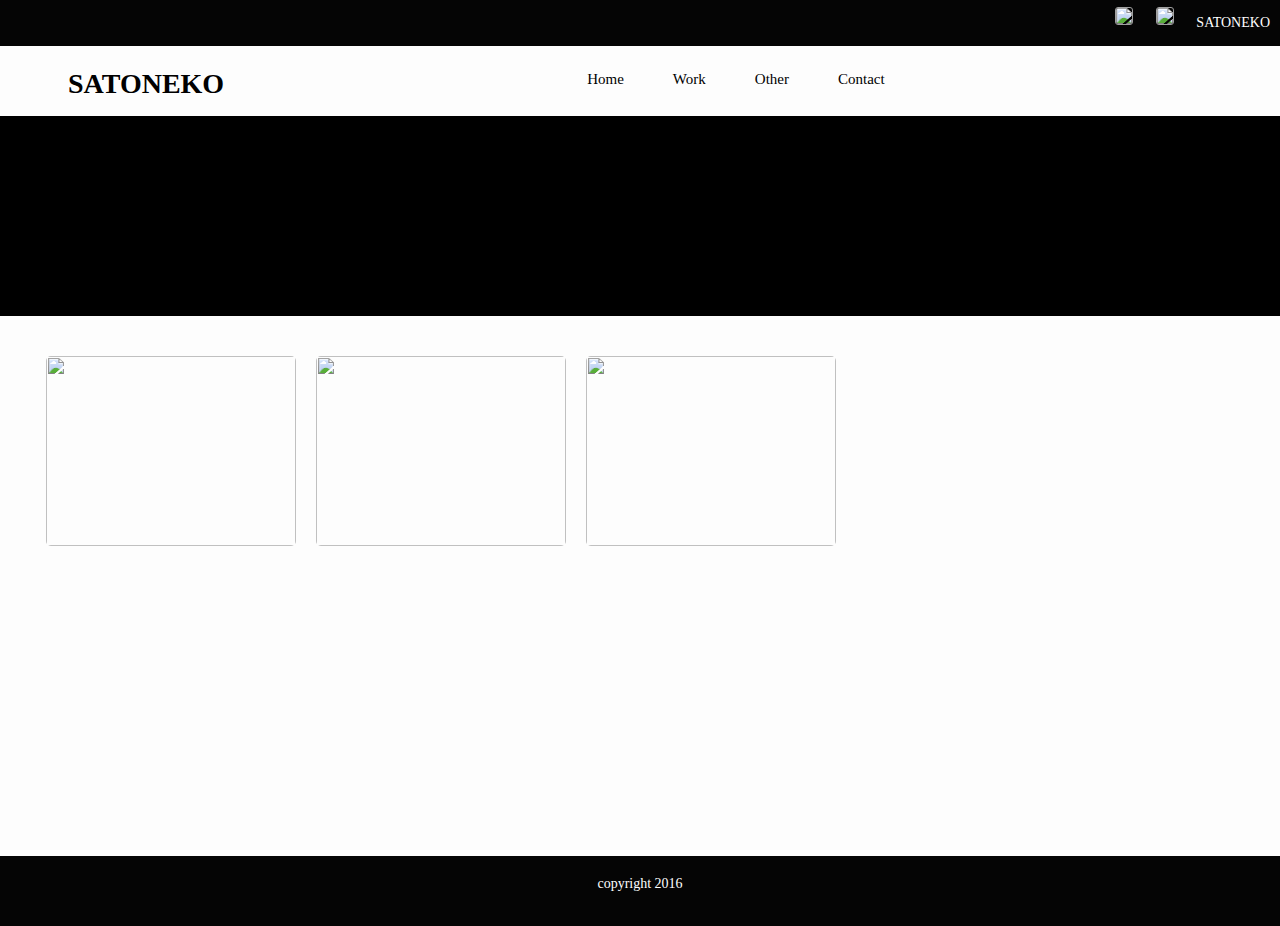
==== max.html @ 0b03006d "0" ====
<!DOCTYPE html>
<html lang="en">
<head>
  <meta charset="UTF-8">
  <meta name="viewport" content="width=device-width, initial-scale=1.0">
  <meta http-equiv="X-UA-Compatible" content="ie=edge">
  <title>Home</title>
  <link rel="stylesheet" href="css/style.css">

    <script src="http://code.jquery.com/jquery-1.7.2.min.js"></script>
    <script type="text/javascript" src="js/jquery.parallax-1.1.3.js"></script>
    <script type="text/javascript" src="js/jquery.localscroll-1.2.7-min.js"></script>
    <script type="text/javascript" src="js/jquery.scrollTo-1.4.2-min.js"></script>
    <script type="text/javascript" src="js/main.js"></script>
    <link href="css/lightbox.css" rel="stylesheet">
    <script src="./js/lightbox.js"></script>
</head>


<body>
  <div class="headbar clear">
    <p>SATONEKO</p>
    <img class="mouse" src="images/btn_fb.jpg">
    <img class="mouse" src="images/btn_email.png">
  </div>


  <div class="container">
    <nav class="site-nav">
      <ul class="clear">
        <h1>SATONEKO</h1>
          <li><a  class="mouse hvr-border-fade" href="index.html">Home</a></li>
          <li><a  class="mouse hvr-border-fade" href="work.html">Work</a>
            <ul>
              <li><a  class="mouse hvr-border-fade" href="photography.html">Photography</a></li>
              <li><a  class="mouse hvr-border-fade" href="max.html">Max</a></li>
              <li><a  class="mouse hvr-border-fade" href="video.html">Video</a></li>
              <li><a  class="mouse hvr-border-fade" href="game.html">Game</a></li>
              </ul>
            </li>
          <li><a  class="mouse hvr-border-fade" href="other.html">Other</a>
            <ul>
              <li><a  class="mouse hvr-border-fade" href="life.html">Life</a>
                <li><a  class="mouse hvr-border-fade" href="link.html">Link</a>
                </ul>
             </li>
          <li><a  class="mouse hvr-border-fade" href="contact.html">Contact</a></li>
        </ul>
      </nav>
    </div>


   <div class="wrapper wrapperShort">
    </div>


   <div class="container">
     <div class="photobox clear">
        <a href="images/max1.png" data-lightbox="max1" data-title="123"><img src="images/max1.png" border="0"></a>
        <a href="images/max2.png" data-lightbox="max2" data-title="123"><img src="images/max2.png" border="0"></a>
          <img src="images/catlogo.png" >

       </div>
    </div>


    <div class="footer">
      <div class="container">
     <p>copyright 2016</p>
       </div>
      </div>
</body>
</html>
---- css/style.css ----
@font-face {
font-family:Montserrat;
src: url("Montserrat-Light.otf") format("opentype");
}
@font-face {
font-family: JhengHei;
src:local("msjh.ttf") format("turetype");
}
html, body, div, span,p{
  margin: 0;
	padding: 0;
	border: 0;
  font-family:Arial Black;
  font-size: 14px;
}
h1, h2, h3, h4, h5, h6, p {
	margin: 0;
}
body{
  background-color: #FdFdFd;
}
.clear:after{
content:"";
display:block;
clear:both;
}
.mouse {
    cursor:pointer;
}
.borderon{
  box-shadow: inset 0 0 0 2px #2098D1, 0 0 1px transparent;
  /* Hack to improve aliasing on mobile/tablet devices */
}
.container{
max-width: 1280px;
padding-left: 46px;
padding-right: 46px;
margin: 0 auto;
}
.headbar{
height:46px;
width: 100%;
background-color:#050505;
font-family:Montserrat;

}
.headbar >img ,.headbar>p{
float:right;
margin: 7px 12px 7px 11px;

}
.headbar >img{
  border: 0.5px solid #a0a0a0;
  border-radius: 3px;
}
.headbar > p{
float:right;
margin: 15px 10px 15px 10px;
color: #ffffff;
background-color: #050505;
font-family:Montserrat;
}
.site-nav{
height: 70px;
width: 100%;
}
.site-nav  h1{
font-family:Montserrat;
padding: 22px;
float:left;
width: 40%;
}
.headbox > a{
  font-family:Montserrat;
  padding:15px 15px 15px 15px;
  font-size: 15px;
  float:left;
  margin: 10px 7px 0px 7px;
   border-radius: 12px;
   text-decoration:none;
   color:black;
}
.site-nav ul {
	margin: 0;
	padding: 0;
}
.site-nav li {
	list-style: none;
	float: left;
	margin-right: 5px;
}
.site-nav a {
	display: block;
  font-family:Montserrat;
    padding:15px 15px 15px 15px;
  font-size: 15px;
  margin: 10px 7px 10px 7px;
   border-radius: 12px;
   text-decoration:none;
   color:black;
}
.site-nav li:hover > a {
}
.site-nav li ul {
	position: absolute;
	background-color: #FdFdFd;;
	display: none;
  border: 1px solid #2098D1;
  border-radius: 5px;
}
.site-nav li:hover ul {
	display: block;
}
.site-nav li li {
	float: none;
	margin-right: 0;
}
.site-nav li li a:hover {
}
.wrapper {
background-image:url(../images/banner.jpg);
 background-size:cover;
 background-color:#000000;
 width: 100%;
 height: 300px;
 display: block;
 /*background-position: center center;*/
 background-attachment: fixed;
  }
.wrapperShort {
   height: 200px;
    }
.wrapper > h5{
color:#ffffff;
font-family:Montserrat;
font-size:20px;
position:relative;
top:50%;
text-align: center;
}
.vis{
background-image:url(../images/banner.jpg);
    /* Set a specific height */
    height: 500px;
    /* Create the parallax scrolling effect */
    background-attachment: fixed;
    background-position: center;
    background-repeat: no-repeat;
    background-size: cover;
}
.footer{
background-color: #050505;
height: 70px;
width: 100%;
}
.footer  p{
  font-family:Montserrat;
  color:#ffffff;
  background-color: #050505;
  margin: 15px auto;
  padding-top:20px;
  text-align: center;
}
/*=======================================================*/
/*=======================================================*/
/*=======================================================*/
.aboutdiv{
background-color: #FdFdFd;
c
background-attachment: fixed;
background-position: 50% 0;
display: block;
padding: 30px 0px 30px 0px;
border-radius: 12px;
margin: 30px auto 30px auto;
width: 100%;
}
.aboutdiv h1{
  font-family:Montserrat;
  margin: 30px auto ;
  font-size: 30px;
  text-align:center;
}
.aboutdiv p{
margin:15px auto ;
text-align:center;
font-family:Microsoft JhengHei;
}
#catlogo{
  width: 300px;
  height: 300px;
  margin-left: auto;
  margin-right:auto;
  display: block;

}
.workselect>a{
text-decoration: none;
width: 300px;
height: 60px;
display: block;
background-color:#2098D1;
border-radius: 5px;
margin: 20px 20px 0px 0px;
text-align: center ;
line-height: 60px;
color: #ffffff;
font-family:Montserrat;
font-size: 16px;
margin:20px auto;
}

.header, .intro, .second{
	width: 100%;
}
.intro{
	background:url(../images/banner.jpg) 50% 0 no-repeat fixed;
	height: 600px;
}
.second{
	background: url(../images/1.jpg) 50% 0 no-repeat fixed;
	height: 1300px;
}
.third{
	background: url(../images/3.jpg) 50% 0 no-repeat fixed;
	height: 650px;
}
.hvr-border-fade {
  transition-duration: 1s;
  /* Hack to improve aliasing on mobile/tablet devices */
}
.hvr-border-fade:hover, .hvr-border-fade:focus, .hvr-border-fade:active {
  box-shadow: inset 0 0 0 2px #2098D1, 0 0 1px transparent;
  /* Hack to improve aliasing on mobile/tablet devices */
}
.photobox {
width: 100%;
height: 500px;
margin:20px auto 20px auto;

}
.photobox img{
  width:250px;
  height:190px;
  margin:20px 20px 0px 0px;
  display: block;
  border-radius: 5px;
  float: left;
}
.phototext {
  margin:20px 0px 0px 20px;
  float:left;
  }

.phototext p{
  font-family:Microsoft JhengHei;
  font-size: 16px;
}

.videobox {
  height: 300px;
  width: 100%;
  margin:20px auto 20px auto;
}
.videobox div{
  margin: 20px auto;
  width: 500px;

}
.videobox iframe{
  margin:20px 20px 0px 0px;
  border-radius: 5px;
  float: left;
  margin: 20px auto;

}
.linkbox{
  height: 500px;
  width: 100%;
  margin: 30px auto 30px auto;
}
.linkbox img{
  width: 150px;
  height: 100px;
  display: block;
  float:left;
  margin: 20px auto;


}
.linkbox p{
  font-family:Montserrat,Microsoft JhengHei;
  float:left;
  margin: 20px 0px 0px 20px;
}


.lifebox {
  金


}
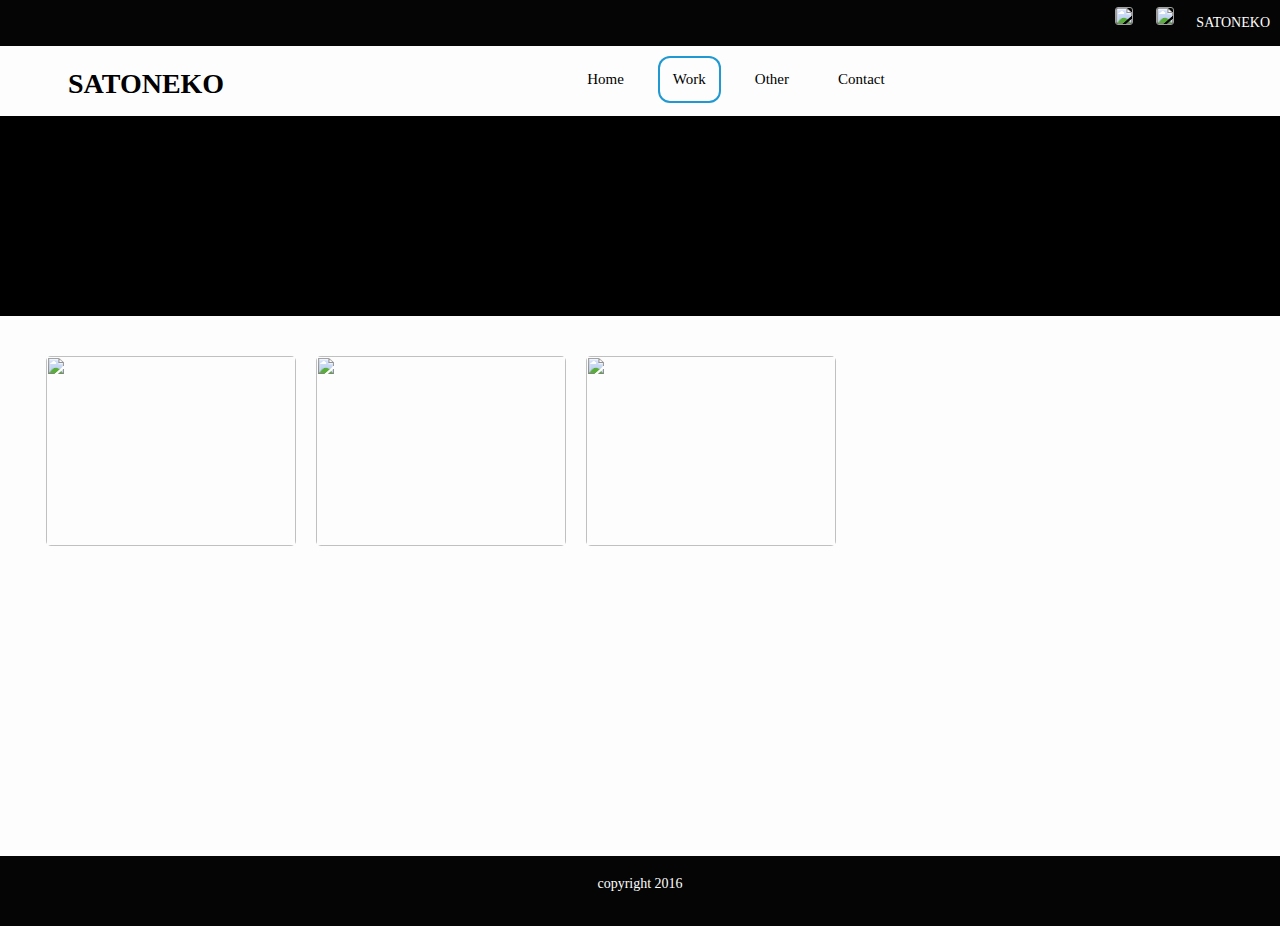
==== commit a2f7a05e: "0" ====
--- a/max.html
+++ b/max.html
@@ -30,7 +30,7 @@
       <ul class="clear">
         <h1>SATONEKO</h1>
           <li><a  class="mouse hvr-border-fade" href="index.html">Home</a></li>
-          <li><a  class="mouse hvr-border-fade" href="work.html">Work</a>
+          <li><a  class="mouse hvr-border-fade borderon" href="work.html">Work</a>
             <ul>
               <li><a  class="mouse hvr-border-fade" href="photography.html">Photography</a></li>
               <li><a  class="mouse hvr-border-fade" href="max.html">Max</a></li>
